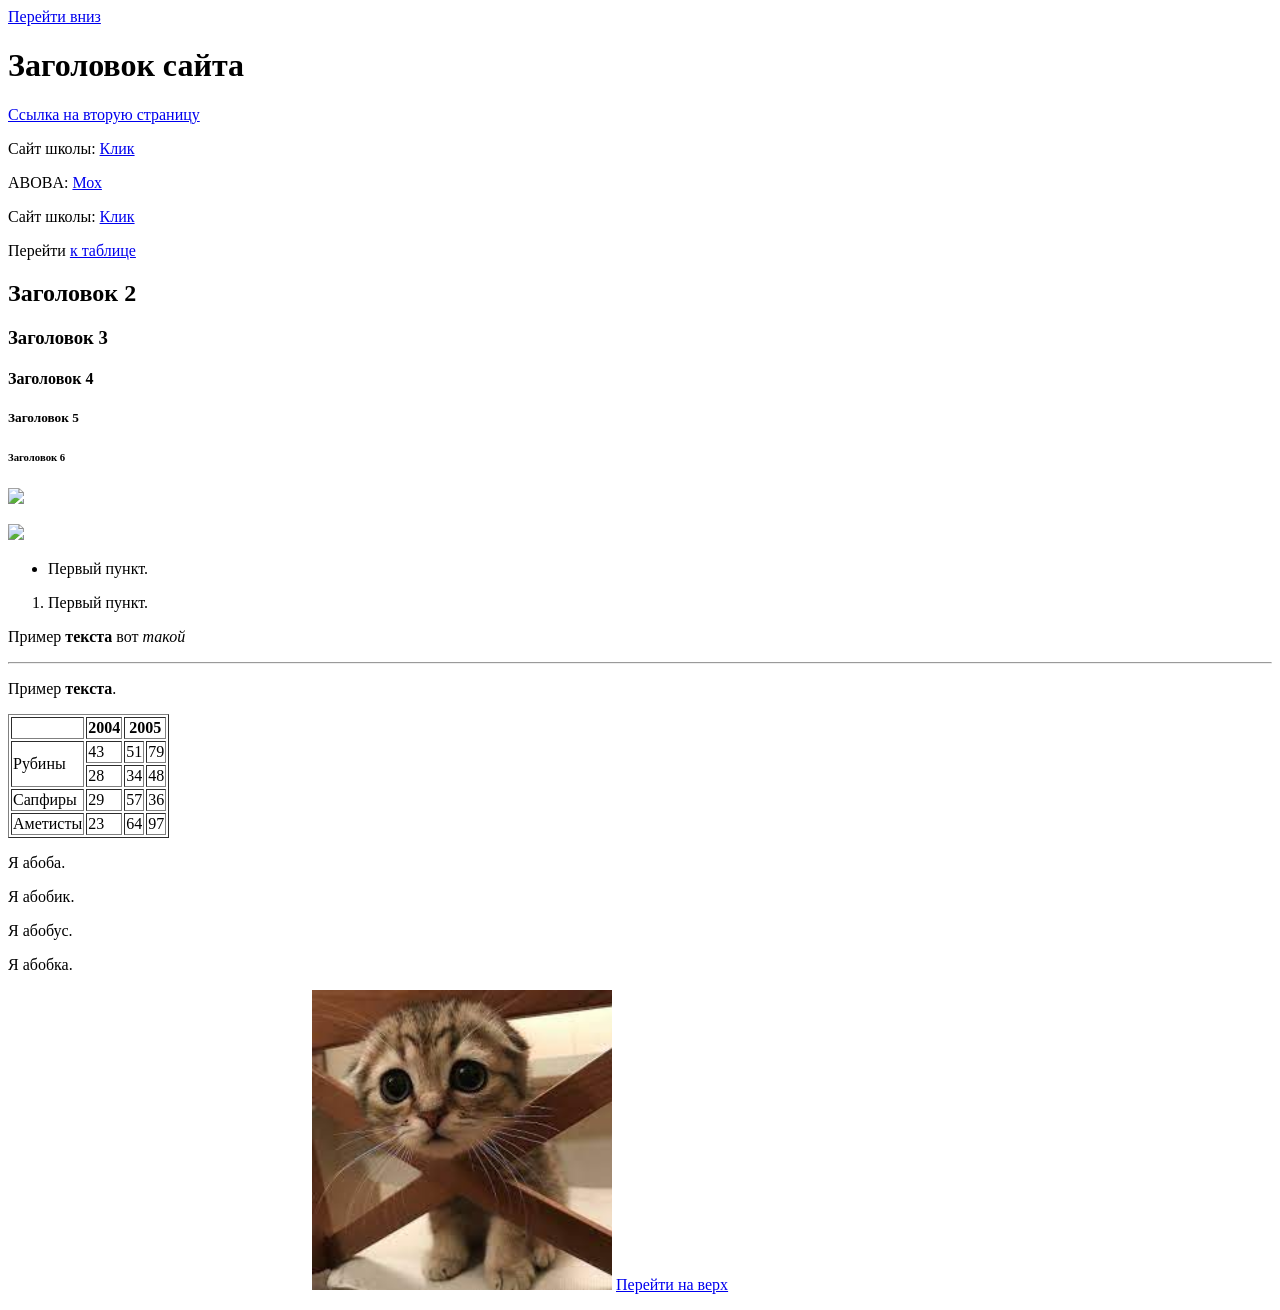
==== colt.html @ 01088404 "Create colt.html" ====
<!DOCTYPE html>
<html>
  <head>
     <title>Kekker - main</title>
  </head>
  <body>
    
    <a href="#bot">Перейти вниз</a>
    <a name="top"></a>
    
    <h1>Заголовок сайта </h1>
    
    <p><a href="second.html">Ссылка на вторую страницу</a></p>
    
    <p>Сайт школы: <a href="https://sch1532uz.mskobr.ru/">Клик</a></p>
    <p>ABOBA: <a target="_blank" href="https://sun9-77.userapi.com/c11351/u6663549/-6/x_5110948a.jpg">Мох</a></p>
    <p>Сайт школы: <a target="_blank" href="https://sch1532uz.mskobr.ru/">Клик</a></p>
    <p>Перейти <a href="#table">к таблице</a></p>
    <h2>Заголовок 2 </h2>
    <h3>Заголовок 3 </h3>
    <h4>Заголовок 4 </h4>
    <h5>Заголовок 5 </h5>
    <h6>Заголовок 6 </h6>
    <p><a href="https://sch1532uz.mskobr.ru/"><img width="300" src="https://ia.wampi.ru/2022/04/19/photo_2022-04-19_13-42-43.jpg"></a></p>
    <p><img width="300" src="https://ia.wampi.ru/2022/04/19/photo_2022-04-19_13-42-43.jpg"></p>
    <ul>
      <li>Первый пункт.</li>
    </ul>
    <ol>
      <li>Первый пункт.</li>
    </ol>
    <p>Пример <b>текста </b>вот <i>такой </i></p>
    <hr>
    <p>Пример <strong>текста</strong>.</p> 
    
    <a name="table"></a>
    
    <table border="1">
      <tr>
        <th>                 </th>
        <th>2004</th>
        <th colspan="2">2005</th>
      </tr>
      <tr>
        <td rowspan="2">Рубины</td>
        <td>43</td>
        <td>51</td>
        <td>79</td>
      </tr>
      <tr>
        <td>28</td>
        <td>34</td>
        <td>48</td>
      </tr>
      <tr>
        <td>Сапфиры</td>
        <td>29</td>
        <td>57</td>
        <td>36</td>
      </tr>
      <tr>
        <td>Аметисты</td>
        <td>23</td>
        <td>64</td>
        <td>97</td>
      </tr>
    </table>
    
    <p>Я абоба.</p>
    <p>Я абобик.</p>
    <p>Я абобус.</p>
    <p>Я абобка.</p>
    <P><img width="300" src"https://s00.yaplakal.com/pics/userpic/8/6/6/av-278668.jpg">
    <img width="300" src="cut.jpg">
      
      <a href="#top">Перейти на верх</a>
      <a name="bot"></a>
      
  </body>
 <html>
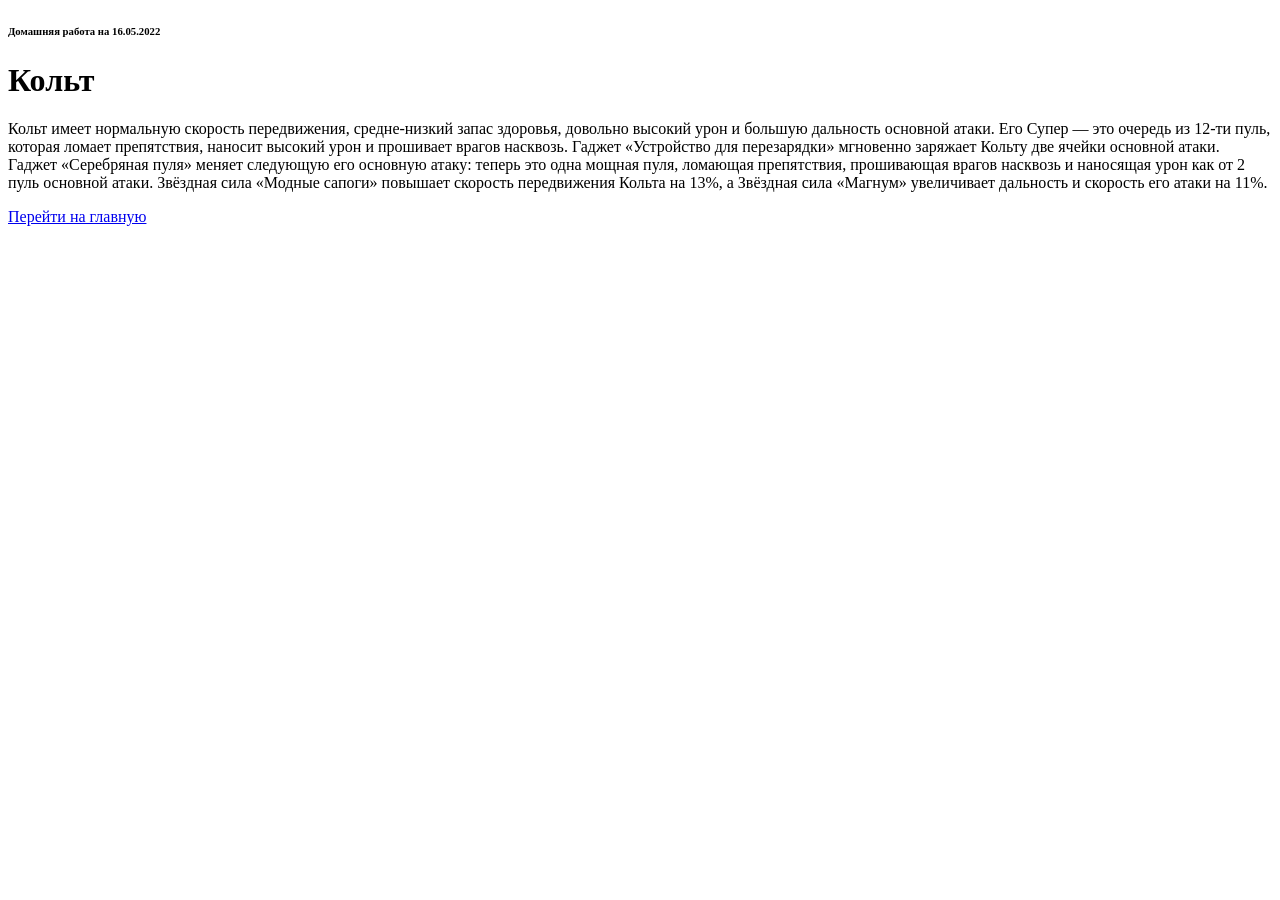
==== commit 3141eaed: "finished" ====
--- a/colt.html
+++ b/colt.html
@@ -4,77 +4,10 @@
      <title>Kekker - main</title>
   </head>
   <body>
+    <h6>Домашняя работа на 16.05.2022</h6>
+    <h1>Кольт</h1>
+    <p>Кольт имеет нормальную скорость передвижения, средне-низкий запас здоровья, довольно высокий урон и большую дальность основной атаки. Его Супер — это очередь из 12-ти пуль, которая ломает препятствия, наносит высокий урон и прошивает врагов насквозь. Гаджет «Устройство для перезарядки» мгновенно заряжает Кольту две ячейки основной атаки. Гаджет «Серебряная пуля» меняет следующую его основную атаку: теперь это одна мощная пуля, ломающая препятствия, прошивающая врагов насквозь и наносящая урон как от 2 пуль основной атаки. Звёздная сила «Модные сапоги» повышает скорость передвижения Кольта на 13%, а Звёздная сила «Магнум» увеличивает дальность и скорость его атаки на 11%.</p>
     
-    <a href="#bot">Перейти вниз</a>
-    <a name="top"></a>
-    
-    <h1>Заголовок сайта </h1>
-    
-    <p><a href="second.html">Ссылка на вторую страницу</a></p>
-    
-    <p>Сайт школы: <a href="https://sch1532uz.mskobr.ru/">Клик</a></p>
-    <p>ABOBA: <a target="_blank" href="https://sun9-77.userapi.com/c11351/u6663549/-6/x_5110948a.jpg">Мох</a></p>
-    <p>Сайт школы: <a target="_blank" href="https://sch1532uz.mskobr.ru/">Клик</a></p>
-    <p>Перейти <a href="#table">к таблице</a></p>
-    <h2>Заголовок 2 </h2>
-    <h3>Заголовок 3 </h3>
-    <h4>Заголовок 4 </h4>
-    <h5>Заголовок 5 </h5>
-    <h6>Заголовок 6 </h6>
-    <p><a href="https://sch1532uz.mskobr.ru/"><img width="300" src="https://ia.wampi.ru/2022/04/19/photo_2022-04-19_13-42-43.jpg"></a></p>
-    <p><img width="300" src="https://ia.wampi.ru/2022/04/19/photo_2022-04-19_13-42-43.jpg"></p>
-    <ul>
-      <li>Первый пункт.</li>
-    </ul>
-    <ol>
-      <li>Первый пункт.</li>
-    </ol>
-    <p>Пример <b>текста </b>вот <i>такой </i></p>
-    <hr>
-    <p>Пример <strong>текста</strong>.</p> 
-    
-    <a name="table"></a>
-    
-    <table border="1">
-      <tr>
-        <th>                 </th>
-        <th>2004</th>
-        <th colspan="2">2005</th>
-      </tr>
-      <tr>
-        <td rowspan="2">Рубины</td>
-        <td>43</td>
-        <td>51</td>
-        <td>79</td>
-      </tr>
-      <tr>
-        <td>28</td>
-        <td>34</td>
-        <td>48</td>
-      </tr>
-      <tr>
-        <td>Сапфиры</td>
-        <td>29</td>
-        <td>57</td>
-        <td>36</td>
-      </tr>
-      <tr>
-        <td>Аметисты</td>
-        <td>23</td>
-        <td>64</td>
-        <td>97</td>
-      </tr>
-    </table>
-    
-    <p>Я абоба.</p>
-    <p>Я абобик.</p>
-    <p>Я абобус.</p>
-    <p>Я абобка.</p>
-    <P><img width="300" src"https://s00.yaplakal.com/pics/userpic/8/6/6/av-278668.jpg">
-    <img width="300" src="cut.jpg">
-      
-      <a href="#top">Перейти на верх</a>
-      <a name="bot"></a>
-      
+    <p><a href="https://1kekker1.github.io/site/shelly.html">Перейти на главную</a></p>
   </body>
  <html>
